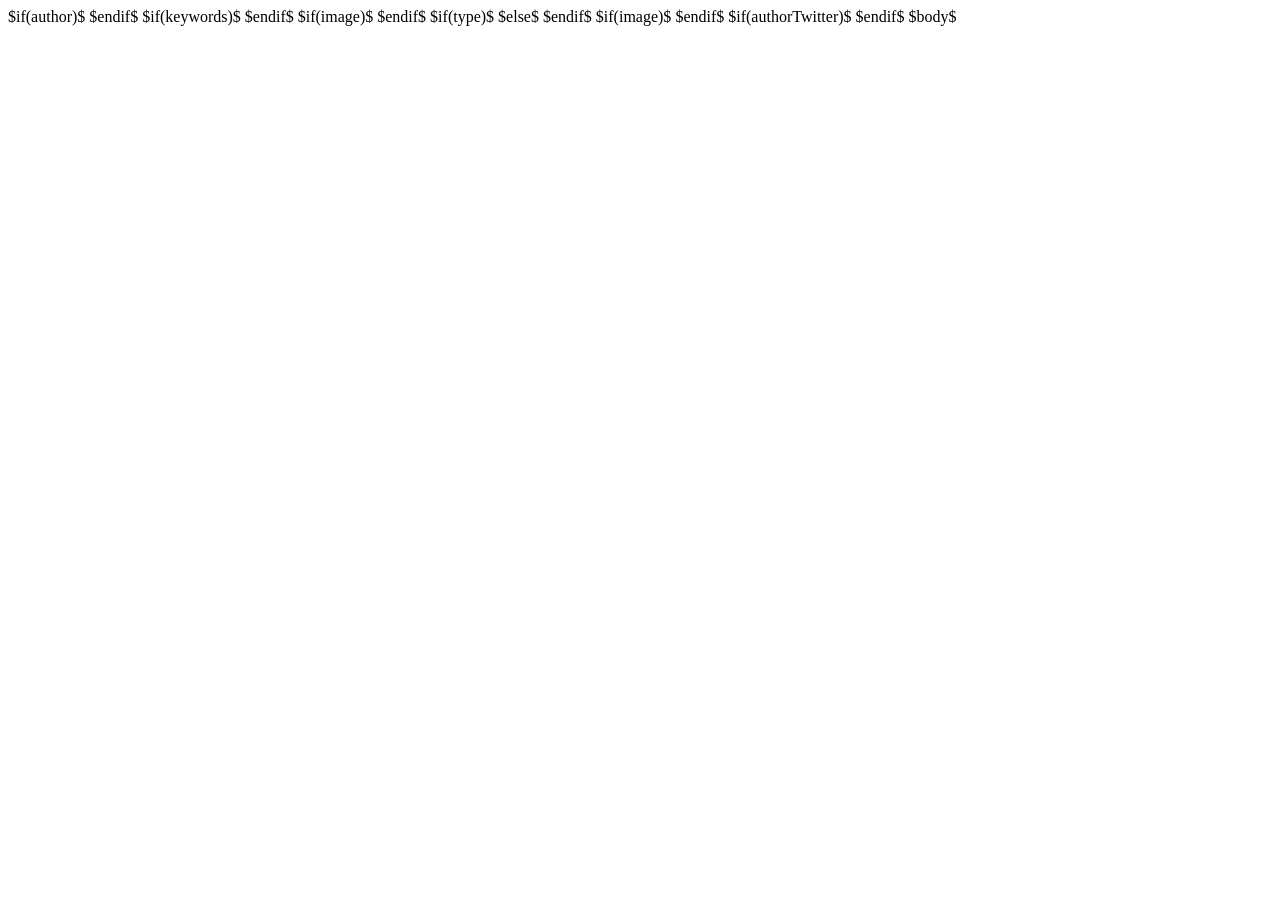
==== src/templates/default.html @ 716df803 "Initial commit" ====
<!DOCTYPE html>
<html lang="$lang$">
  <head>
    <title>$title$</title>

    <meta charset="utf-8">
    <meta name="viewport" content="width=device-width, initial-scale=1">
    <meta name="description" content="$desc$">
    $if(author)$
    <meta name="author" content="$author$">
    $endif$
    $if(keywords)$
    <meta name="keywords" content="$keywords$">
    $endif$

    <meta property="og:site_name" content="$siteName$">
    <meta property="og:title" content="$title$">
    <meta property="og:url" content="$root$$url$">
    <meta property="og:description" content="$desc$">
    $if(image)$
    <meta property="og:image" content="$root$$image$">
    $endif$
    $if(type)$
    <meta property="og:type" content="$type$">
    $else$
    <meta property="og:type" content="website">
    $endif$

    $if(image)$
    <meta property="twitter:card" content="summary_large_image">
    <meta property="twitter:image" content="$root$$image$">
    $endif$
    <meta property="twitter:site" content="$siteName$">
    <meta property="twitter:title" content="$title$">
    <meta property="twitter:description" content="$desc$">
    $if(authorTwitter)$
    <meta property="twitter:creator" content="$authorTwitter$">
    $endif$

    <link rel="shortcut icon" href="/favicon.ico">
    <link rel="canonical" href="$root$$url$">

    <link rel="alternate" href="./atom.xml" title="$feedTitle$" type="application/atom+xml">
    <link rel="alternate" href="./rss.xml" title="$feedTitle$" type="application/rss+xml">

    <link rel="stylesheet" href="./css/default.css" />
    <link rel="stylesheet" href="./css/code.css" />
  </head>
  <body>
    $body$
    <script defer src="./js/script.js"></script>
  </body>
</html>
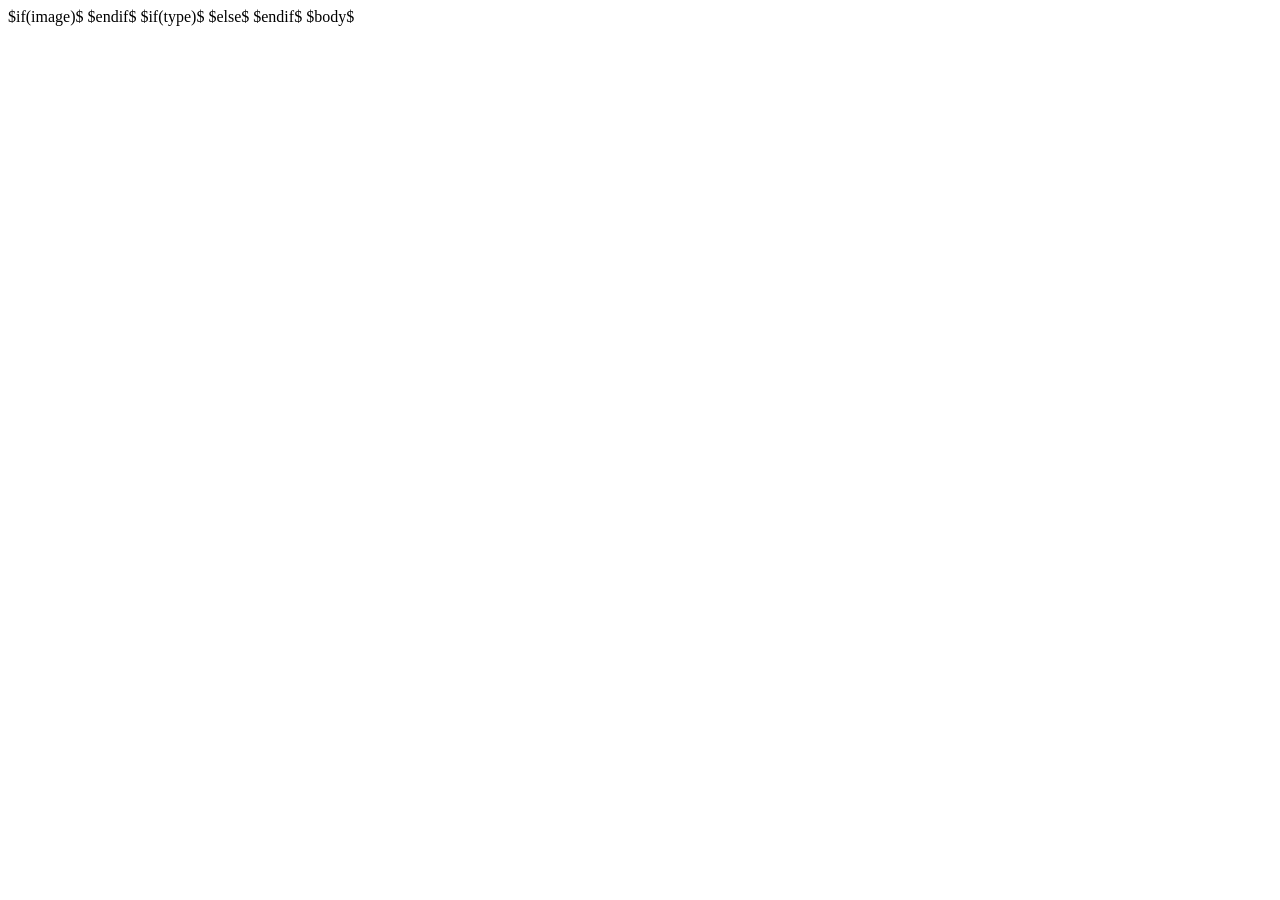
==== commit f42cd4f5: "Scaffold minimally Lots of reformatting noise in this commit, but there's not much to it. Most chang" ====
--- a/src/templates/default.html
+++ b/src/templates/default.html
@@ -1,53 +1,46 @@
-<!DOCTYPE html>
-<html lang="$lang$">
-  <head>
-    <title>$title$</title>
+<!doctype html>
+<html lang="en">
+    <head>
+        <title>$title$</title>
 
-    <meta charset="utf-8">
-    <meta name="viewport" content="width=device-width, initial-scale=1">
-    <meta name="description" content="$desc$">
-    $if(author)$
-    <meta name="author" content="$author$">
-    $endif$
-    $if(keywords)$
-    <meta name="keywords" content="$keywords$">
-    $endif$
+        <meta charset="utf-8" />
+        <meta name="viewport" content="width=device-width, initial-scale=1" />
+        <meta name="description" content="$desc$" />
 
-    <meta property="og:site_name" content="$siteName$">
-    <meta property="og:title" content="$title$">
-    <meta property="og:url" content="$root$$url$">
-    <meta property="og:description" content="$desc$">
-    $if(image)$
-    <meta property="og:image" content="$root$$image$">
-    $endif$
-    $if(type)$
-    <meta property="og:type" content="$type$">
-    $else$
-    <meta property="og:type" content="website">
-    $endif$
+        <meta property="og:site_name" content="$siteName$" />
+        <meta property="og:title" content="$title$" />
+        <meta property="og:url" content="$root$$url$" />
+        <meta property="og:description" content="$desc$" />
+        $if(image)$
+        <meta property="og:image" content="$root$$image$" />
+        $endif$ $if(type)$
+        <meta property="og:type" content="$type$" />
+        $else$
+        <meta property="og:type" content="website" />
+        $endif$
 
-    $if(image)$
-    <meta property="twitter:card" content="summary_large_image">
-    <meta property="twitter:image" content="$root$$image$">
-    $endif$
-    <meta property="twitter:site" content="$siteName$">
-    <meta property="twitter:title" content="$title$">
-    <meta property="twitter:description" content="$desc$">
-    $if(authorTwitter)$
-    <meta property="twitter:creator" content="$authorTwitter$">
-    $endif$
+        <link
+            rel="icon"
+            href="data:image/svg+xml,<svg xmlns='http://www.w3.org/2000/svg' viewBox='0 0 100 100'><text y='.9em' font-size='90'>🪸</text></svg>"
+        />
+        <link rel="canonical" href="$root$$url$" />
 
-    <link rel="shortcut icon" href="/favicon.ico">
-    <link rel="canonical" href="$root$$url$">
+        <link
+            rel="alternate"
+            href="./atom.xml"
+            title="$feedTitle$"
+            type="application/atom+xml"
+        />
+        <link
+            rel="alternate"
+            href="./rss.xml"
+            title="$feedTitle$"
+            type="application/rss+xml"
+        />
 
-    <link rel="alternate" href="./atom.xml" title="$feedTitle$" type="application/atom+xml">
-    <link rel="alternate" href="./rss.xml" title="$feedTitle$" type="application/rss+xml">
-
-    <link rel="stylesheet" href="./css/default.css" />
-    <link rel="stylesheet" href="./css/code.css" />
-  </head>
-  <body>
-    $body$
-    <script defer src="./js/script.js"></script>
-  </body>
+        <link rel="stylesheet" href="./css/default.css" />
+    </head>
+    <body>
+        $body$
+    </body>
 </html>
